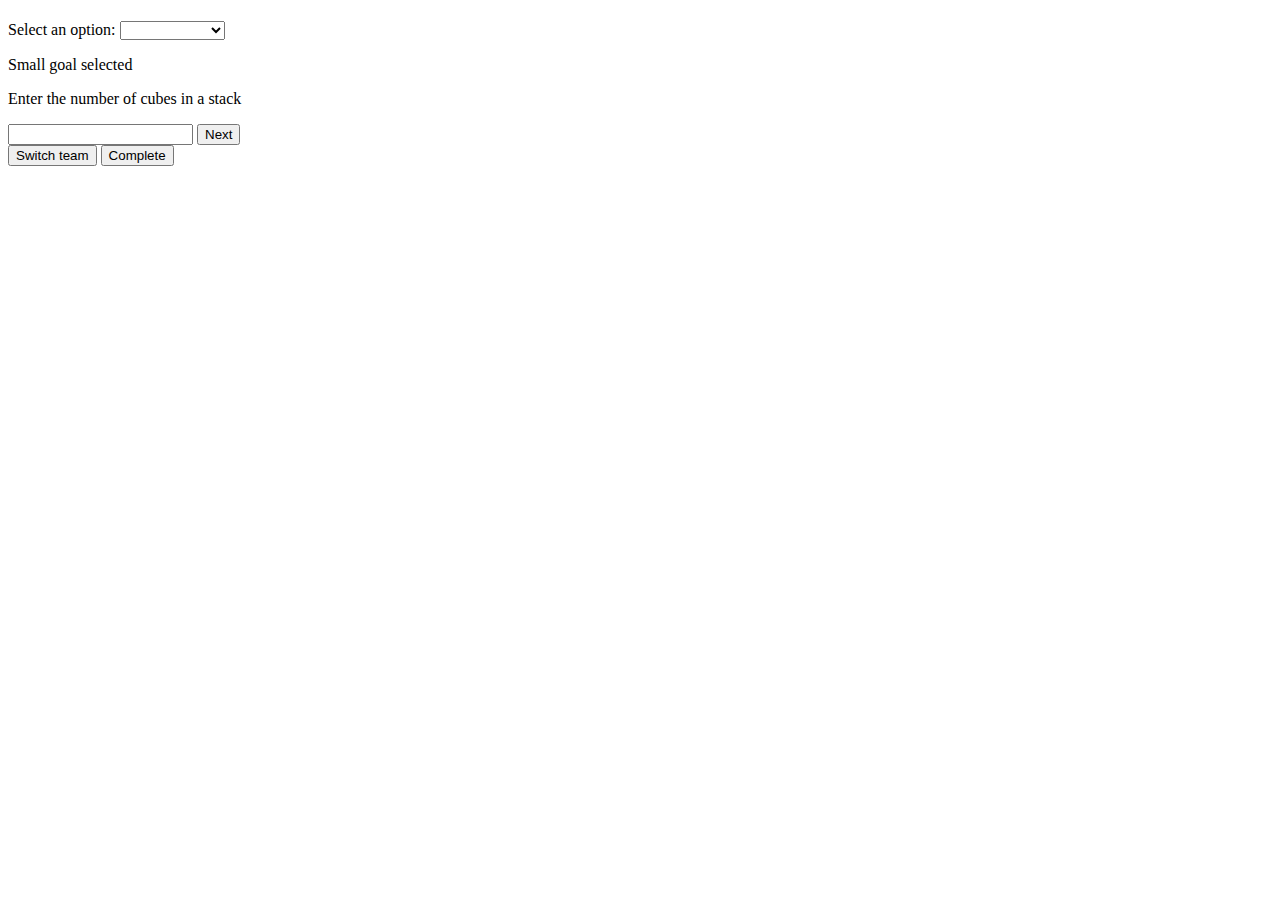
==== iq.html @ 62b0b77a "Adds the IQ code beginning" ====
<!DOCTYPE html>
<html lang="en">

<head>
    <meta charset="UTF-8">
    <meta name="viewport" content="width=device-width, initial-scale=1.0">
    <title>Robot Competition Scoring</title>
    <link rel="stylesheet" href="iq.css">
</head>

<body>
    <h1 id="score"></h1>
    <div id="b1">
        <h1 id="currAdd"></h1>
        <label for="dropdown">Select an option:</label>
        <select id="dropdown">
            <option value="blank"></option>
            <option value="smallGoal">Small pole</option>
            <option value="largeGoal">Medium pole</option>
            <option value="centerGoal">Large pole</option>
            <option value="lastMinuteGoal">Pushed cube</option>
            <option value="pointPenelty">Platform cube</option>
        </select>
        <div id="sg" class="hidden-div">
            <p>Small goal selected</p>
            <div id="sgs">
            <p>Enter the number of cubes in a stack</p>
            <input type="number" id="smg">
            <button onclick="startNumSmallGoal()">Next</button>
            </div>
        </div>
        <button id="switchTeam" onclick="switchTeams()">Switch team</button>
        <button id="complete" onclick="complete()">Complete</button>
    </div>
    <div id="b2">
        <h1 id="completedRed"></h1>
        <h1 id="completedBlue"></h1>
    </div>
    <script src="iq.js"></script>
</body>

</html>
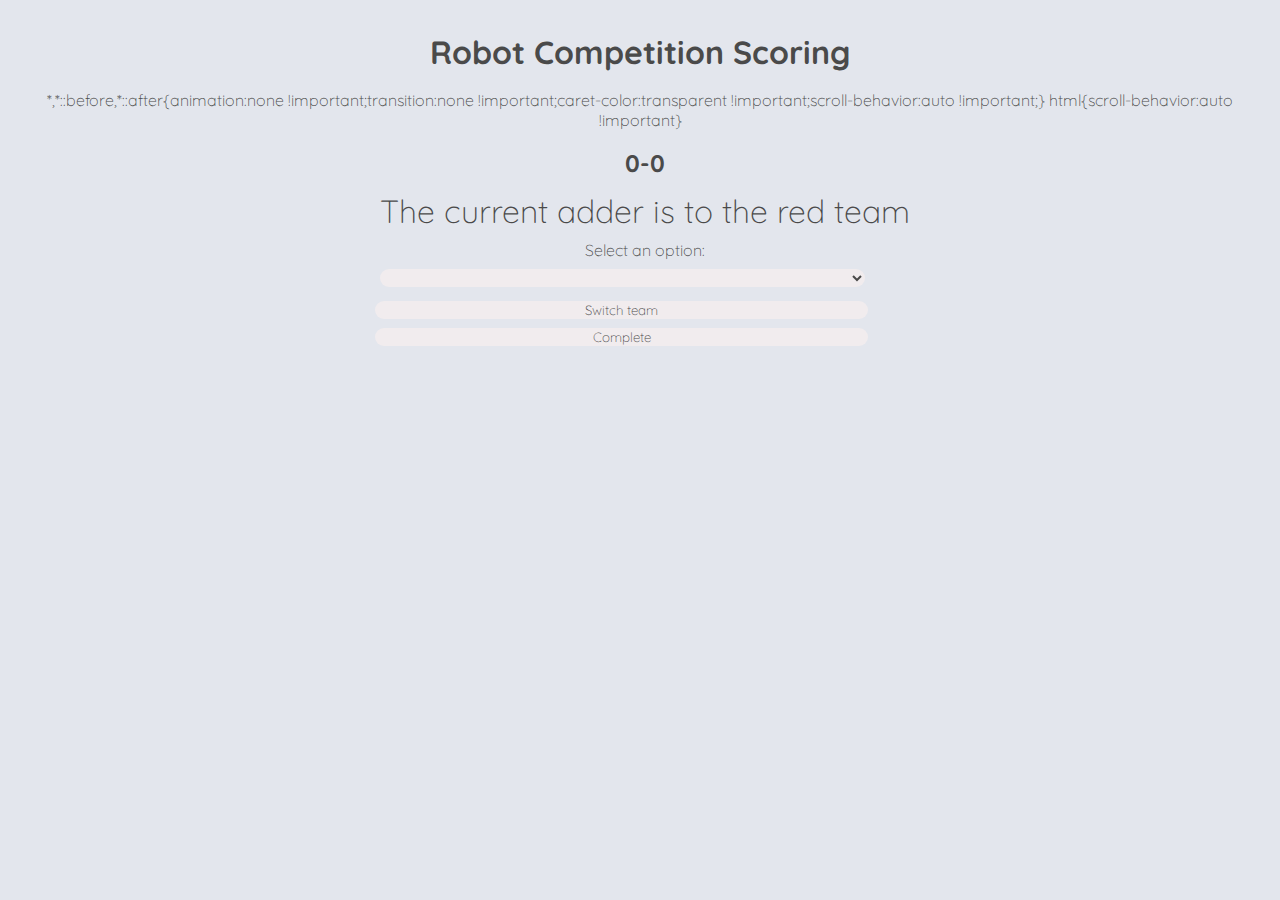
==== commit 6114d49d: "Adds a functioning IQ code and changes the background color of the v5" ====
--- a/iq.html
+++ b/iq.html
@@ -15,22 +15,31 @@
         <label for="dropdown">Select an option:</label>
         <select id="dropdown">
             <option value="blank"></option>
-            <option value="smallGoal">Small pole</option>
-            <option value="largeGoal">Medium pole</option>
-            <option value="centerGoal">Large pole</option>
-            <option value="lastMinuteGoal">Pushed cube</option>
-            <option value="pointPenelty">Platform cube</option>
+            <option value="smallGoal">Small goal</option>
+            <option value="largeGoal">Large goal</option>
+            <option value="centerGoal">Center goal</option>
         </select>
         <div id="sg" class="hidden-div">
             <p>Small goal selected</p>
-            <div id="sgs">
-            <p>Enter the number of cubes in a stack</p>
-            <input type="number" id="smg">
-            <button onclick="startNumSmallGoal()">Next</button>
-            </div>
+            <p>Enter the number of cubes in one stack</p>
+            <input type="number" id="sgn">
+            <button onclick="startNumSmallGoal()">continue</button>
         </div>
-        <button id="switchTeam" onclick="switchTeams()">Switch team</button>
-        <button id="complete" onclick="complete()">Complete</button>
+        <div id="lg" class="hidden-div">
+            <p>Large goal selected</p>
+            <p>Enter the number of cubes in one stack</p>
+            <input type="number" id="lgn">
+            <button onclick="startNumLargeGoal()">continue</button>
+        </div>
+        <div id="cg" class="hidden-div">
+            <p>Center goal selected</p>
+            <p>Enter the number of cubes in the goal</p>
+            <input type="number" id="cgn">
+            <button onclick="centerGoal()">continue</button>
+        </div>
+    </div>
+    <button id="switchTeam" onclick="switchTeams()">Switch team</button>
+    <button id="complete" onclick="complete()">Complete</button>
     </div>
     <div id="b2">
         <h1 id="completedRed"></h1>
--- a/iq.css
+++ b/iq.css
@@ -0,0 +1,51 @@
+@import url('https://fonts.googleapis.com/css2?family=Quicksand:wght@300..700&display=swap');
+
+* {
+    font-family: "Quicksand", sans-serif;
+    font-optical-sizing: auto;
+    font-weight: 300;
+    font-style: normal;
+    margin: .5vh;
+    display: grid;
+    justify-content: center;
+    align-items: center;
+    text-align: center;
+    color: #4a4a4a;
+}
+
+input {
+    width: 90%;
+}
+
+button {
+    width: 90%;
+    border: none;
+    background: #f1ecee;
+    border-radius: 10px;
+}
+
+body {
+    display: grid;
+    justify-content: center;
+    align-content: center;
+    align-items: center;
+    width: 100%;
+    background-color: #e3e6ed;
+}
+
+#dropdown {
+    width: 90%;
+    border: none;
+    border-radius: 10px;
+    background-color: #f1ecee;
+}
+
+#score {
+    font-weight: 700;
+    font-size: x-large;
+}
+
+title {
+    font-weight: 700;
+    font-size: xx-large;
+}